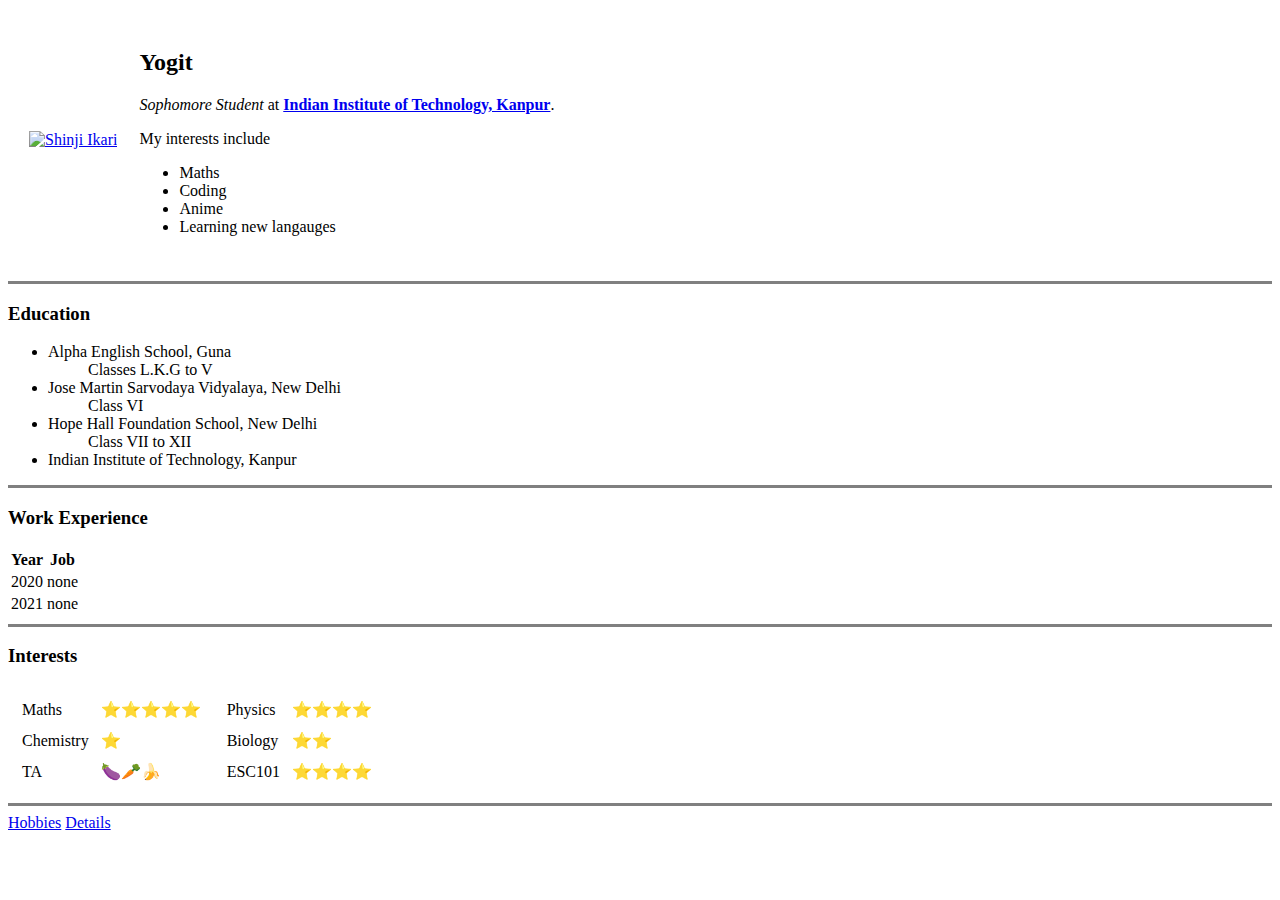
==== index.html @ c03d90d7 "Add files via upload" ====
<!DOCTYPE html> <!--documenttype-->
<html lang="en">
 <head> <!-- #holds information about the webpage -->
    <meta charset="UTF-8">
    <meta http-equiv="X-UA-Compatible" content="IE=edge">
    <meta name="viewport" content="width=device-width, initial-scale=1.0">
    <title>Yogit's First Site</title>
</head>
<body>
    <table cellspacing="20">
        <tr>
            <td> <a href = "https://www.youtube.com/watch?v=13nSISwxrY4&ab_channel=Netflix">
                <img src ="C:\Users\yogit\OneDrive\Desktop\Wallpapers\download.jpg" alt="Shinji Ikari" width="300" height="300">
                </a></td>
            <td><h2> Yogit </h2>
                <p><em>Sophomore Student </em> at <strong><a href="https://www.iitk.ac.in/">Indian Institute of Technology, Kanpur</a></strong>.</p>
                <p> My interests include
                    <ul>
                        <li>Maths</li>
                        <li>Coding</li>
                        <li>Anime</li>
                        <li>Learning new langauges</li>
                    </ul>
                </p></td>
        </tr>
    </table>
   
    
        <hr size="3" noshade>
    <h3><strong> Education </strong> </h3> 
    <ul>
        <li> Alpha English School, Guna</li>
        <ul>Classes L.K.G to V</ul>

        <li> Jose Martin Sarvodaya Vidyalaya, New Delhi</li>
        <ul>Class VI</ul>

        <li> Hope Hall Foundation School, New Delhi</li>
        <ul> Class VII to XII</ul>

        <li> Indian Institute of Technology, Kanpur</li>
    </ul>
    <hr size="3" noshade>
    <h3>Work Experience</h3>
    <table>
        <thead>
        <tr>
            <th> Year</th>
            <th> Job</th>
        </tr>
        </thead>
        <tr>
            <td>2020</td>
            <td> none </td>
        </tr>
        <tr>
            <td>2021</td>
            <td>none</td>
        </tr>
    </table>
    <hr size="3" noshade>
    <h3>Interests</h3>
    <table>
        <tr>
            <td>
                <table cellspacing="10">
                    <tr>
                        <td>Maths</td>
                        <td>⭐⭐⭐⭐⭐</td>
                    </tr>
                    <tr>
                        <td>Chemistry</td>
                        <td>⭐</td>
                    </tr>
                    <tr>
                        <td>TA</td>
                        <td>🍆🥕🍌</td>
                    </tr>
                </table>
            </td>
            <td>
                <table cellspacing="10">
                    <tr>
                        <td>Physics</td>
                        <td>⭐⭐⭐⭐</td>
                    </tr>
                    <tr>
                        <td> Biology</td>
                        <td>⭐⭐</td>
                    </tr>
                    <tr>
                        <td>ESC101</td>
                        <td>⭐⭐⭐⭐</td>
                    </tr>
                </table>
            </td>
        </tr>
    </table>
    <hr size="3" noshade>
    <a href="first_first.html">Hobbies</a>
    <a href="first_sec.html">Details</a>
</body>
</html>
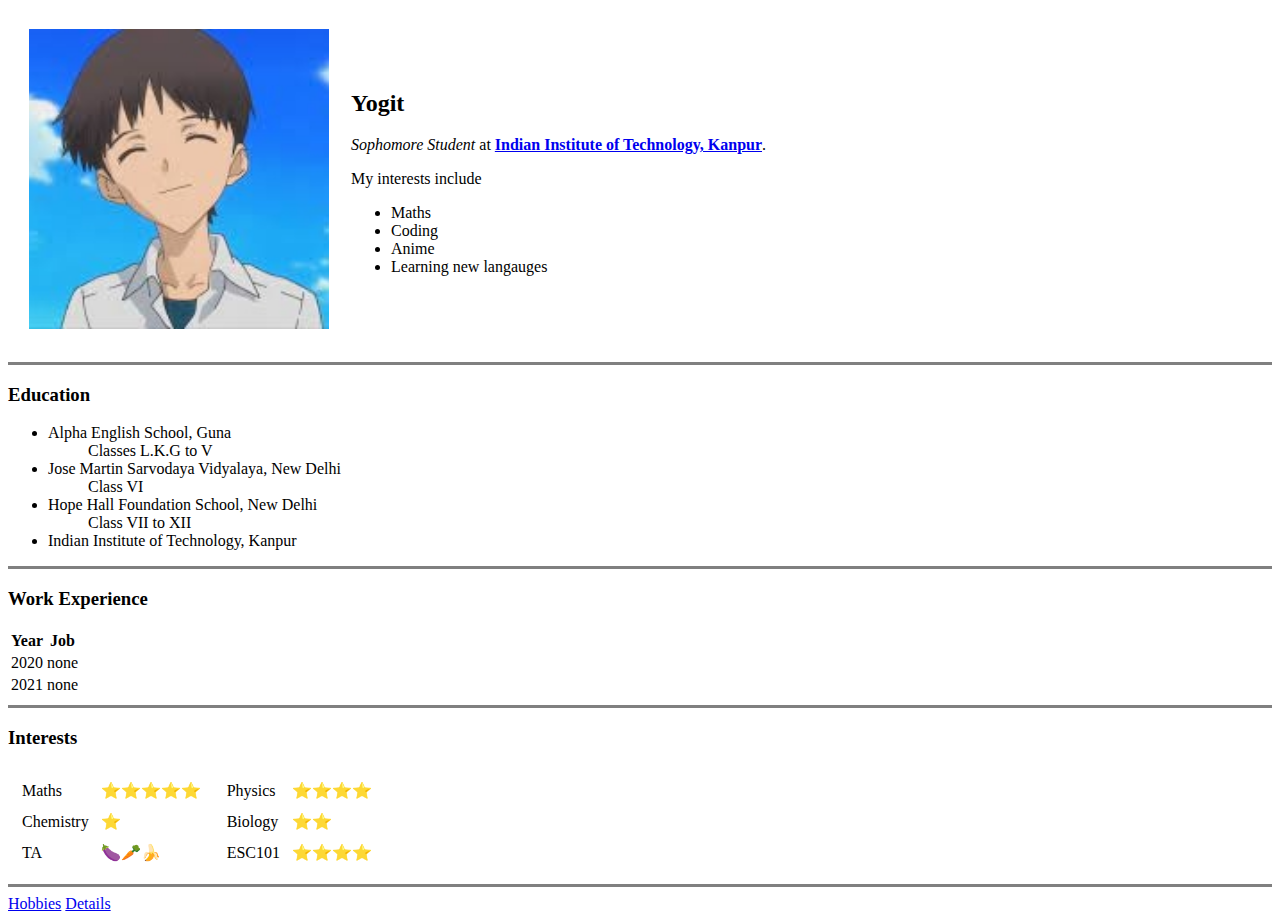
==== commit 1e5b6732: "Update index.html" ====
--- a/index.html
+++ b/index.html
@@ -10,7 +10,7 @@
     <table cellspacing="20">
         <tr>
             <td> <a href = "https://www.youtube.com/watch?v=13nSISwxrY4&ab_channel=Netflix">
-                <img src ="C:\Users\yogit\OneDrive\Desktop\Wallpapers\download.jpg" alt="Shinji Ikari" width="300" height="300">
+                <img src ="download.jpg" alt="Shinji Ikari" width="300" height="300">
                 </a></td>
             <td><h2> Yogit </h2>
                 <p><em>Sophomore Student </em> at <strong><a href="https://www.iitk.ac.in/">Indian Institute of Technology, Kanpur</a></strong>.</p>
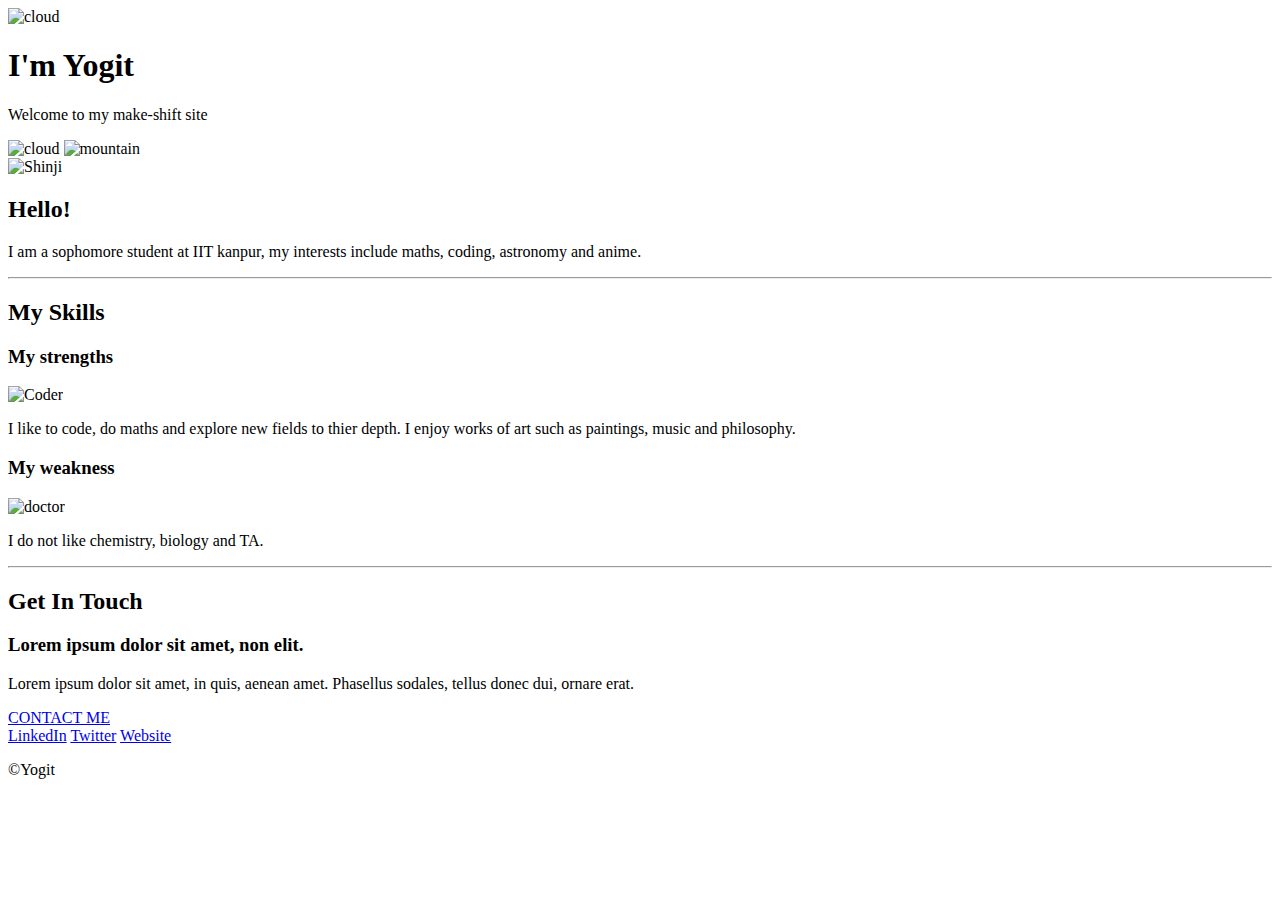
==== commit 5afbcebc: "Add files via upload" ====
--- a/index.html
+++ b/index.html
@@ -1,103 +1,59 @@
-<!DOCTYPE html> <!--documenttype-->
+<!DOCTYPE html>
 <html lang="en">
  <head> <!-- #holds information about the webpage -->
-    <meta charset="UTF-8">
-    <meta http-equiv="X-UA-Compatible" content="IE=edge">
-    <meta name="viewport" content="width=device-width, initial-scale=1.0">
-    <title>Yogit's First Site</title>
-</head>
+        <meta charset="UTF-8">
+        <meta http-equiv="X-UA-Compatible" content="IE=edge">
+        <meta name="viewport" content="width=device-width, initial-scale=1.0">
+        <title>Yogit's Site</title>
+       <link rel="stylesheet" href="css/styles.css">
+       <link rel="icon" href="favicon (1).ico">
+       <link rel="preconnect" href="https://fonts.googleapis.com">
+<link rel="preconnect" href="https://fonts.gstatic.com" crossorigin>
+<link href="https://fonts.googleapis.com/css2?family=Sacramento&display=swap" rel="stylesheet">
+ </head>
 <body>
-    <table cellspacing="20">
-        <tr>
-            <td> <a href = "https://www.youtube.com/watch?v=13nSISwxrY4&ab_channel=Netflix">
-                <img src ="download.jpg" alt="Shinji Ikari" width="300" height="300">
-                </a></td>
-            <td><h2> Yogit </h2>
-                <p><em>Sophomore Student </em> at <strong><a href="https://www.iitk.ac.in/">Indian Institute of Technology, Kanpur</a></strong>.</p>
-                <p> My interests include
-                    <ul>
-                        <li>Maths</li>
-                        <li>Coding</li>
-                        <li>Anime</li>
-                        <li>Learning new langauges</li>
-                    </ul>
-                </p></td>
-        </tr>
-    </table>
-   
-    
-        <hr size="3" noshade>
-    <h3><strong> Education </strong> </h3> 
-    <ul>
-        <li> Alpha English School, Guna</li>
-        <ul>Classes L.K.G to V</ul>
+<div class="top">
+    <img class="top_cloud" src="C:\Users\yogit\OneDrive\Desktop\WebD\CSS-My site\CSS - My Site Images\cloud.png" alt="cloud">
+    <h1>I'm Yogit</h1>
+    <p class="hed"> Welcome to my make-shift site</p>
+    <img class="bottom_cloud" src="C:\Users\yogit\OneDrive\Desktop\WebD\CSS-My site\CSS - My Site Images\cloud.png" alt="cloud">
+    <img src="C:\Users\yogit\OneDrive\Desktop\WebD\CSS-My site\CSS - My Site Images\mountain.png" alt="mountain">    
+</div>
+<div class="middle-container">
+  <div class="profile">
+    <img src="C:\Users\yogit\OneDrive\Desktop\Wallpapers\download.jpg" alt="Shinji">
+    <h2>Hello!</h2>
+    <p>I am a sophomore student at IIT kanpur, my interests include maths, coding, astronomy and anime.</p>
+  </div>
+  <hr>
+  <div class="skills">
+    <h2>My Skills</h2>
+    <div class="skill-row">
+      <h3>My strengths</h3>
+      <img class="img1" src="C:\Users\yogit\OneDrive\Desktop\WebD\CSS-My site\CSS - My Site Images\200.webp" alt="Coder">
+      <p>I like to code, do maths and explore new fields to thier depth. I enjoy works of art such as paintings, music and philosophy. </p>
+    </div>
+    <div class="skill-row">
+      <h3>My weakness</h3>
+      <img class="img2" src="C:\Users\yogit\OneDrive\Desktop\WebD\CSS-My site\CSS - My Site Images\weak.webp" alt="doctor">
+      <p>I do not like chemistry, biology and TA.</p>
+    </div>
+  </div>
+  <hr>
+  <div class="contact-me">
+    <h2>Get In Touch</h2>
+    <h3>Lorem ipsum dolor sit amet, non elit.</h3>
+    <p>Lorem ipsum dolor sit amet, in quis, aenean amet. Phasellus sodales, tellus donec dui, ornare erat.</p>
+    <a class="btn" href="mailto:name@email.com">CONTACT ME</a>
+  </div>
+</div>
 
-        <li> Jose Martin Sarvodaya Vidyalaya, New Delhi</li>
-        <ul>Class VI</ul>
 
-        <li> Hope Hall Foundation School, New Delhi</li>
-        <ul> Class VII to XII</ul>
-
-        <li> Indian Institute of Technology, Kanpur</li>
-    </ul>
-    <hr size="3" noshade>
-    <h3>Work Experience</h3>
-    <table>
-        <thead>
-        <tr>
-            <th> Year</th>
-            <th> Job</th>
-        </tr>
-        </thead>
-        <tr>
-            <td>2020</td>
-            <td> none </td>
-        </tr>
-        <tr>
-            <td>2021</td>
-            <td>none</td>
-        </tr>
-    </table>
-    <hr size="3" noshade>
-    <h3>Interests</h3>
-    <table>
-        <tr>
-            <td>
-                <table cellspacing="10">
-                    <tr>
-                        <td>Maths</td>
-                        <td>⭐⭐⭐⭐⭐</td>
-                    </tr>
-                    <tr>
-                        <td>Chemistry</td>
-                        <td>⭐</td>
-                    </tr>
-                    <tr>
-                        <td>TA</td>
-                        <td>🍆🥕🍌</td>
-                    </tr>
-                </table>
-            </td>
-            <td>
-                <table cellspacing="10">
-                    <tr>
-                        <td>Physics</td>
-                        <td>⭐⭐⭐⭐</td>
-                    </tr>
-                    <tr>
-                        <td> Biology</td>
-                        <td>⭐⭐</td>
-                    </tr>
-                    <tr>
-                        <td>ESC101</td>
-                        <td>⭐⭐⭐⭐</td>
-                    </tr>
-                </table>
-            </td>
-        </tr>
-    </table>
-    <hr size="3" noshade>
-    <a href="first_first.html">Hobbies</a>
-    <a href="first_sec.html">Details</a>
+<div class="bottom-container">
+  <a class="footer-link" href="https://www.linkedin.com/in/yogit-shankar-932a0b156/">LinkedIn</a>
+  <a class="footer-link" href="https://www.instagram.com/yogit_shankar/">Twitter</a>
+  <a class="footer-link" href="https://www.facebook.com/aditya.shankarsrivastava/">Website</a>
+  <p>©Yogit</p>
+</div>
 </body>
-</html>
+</html>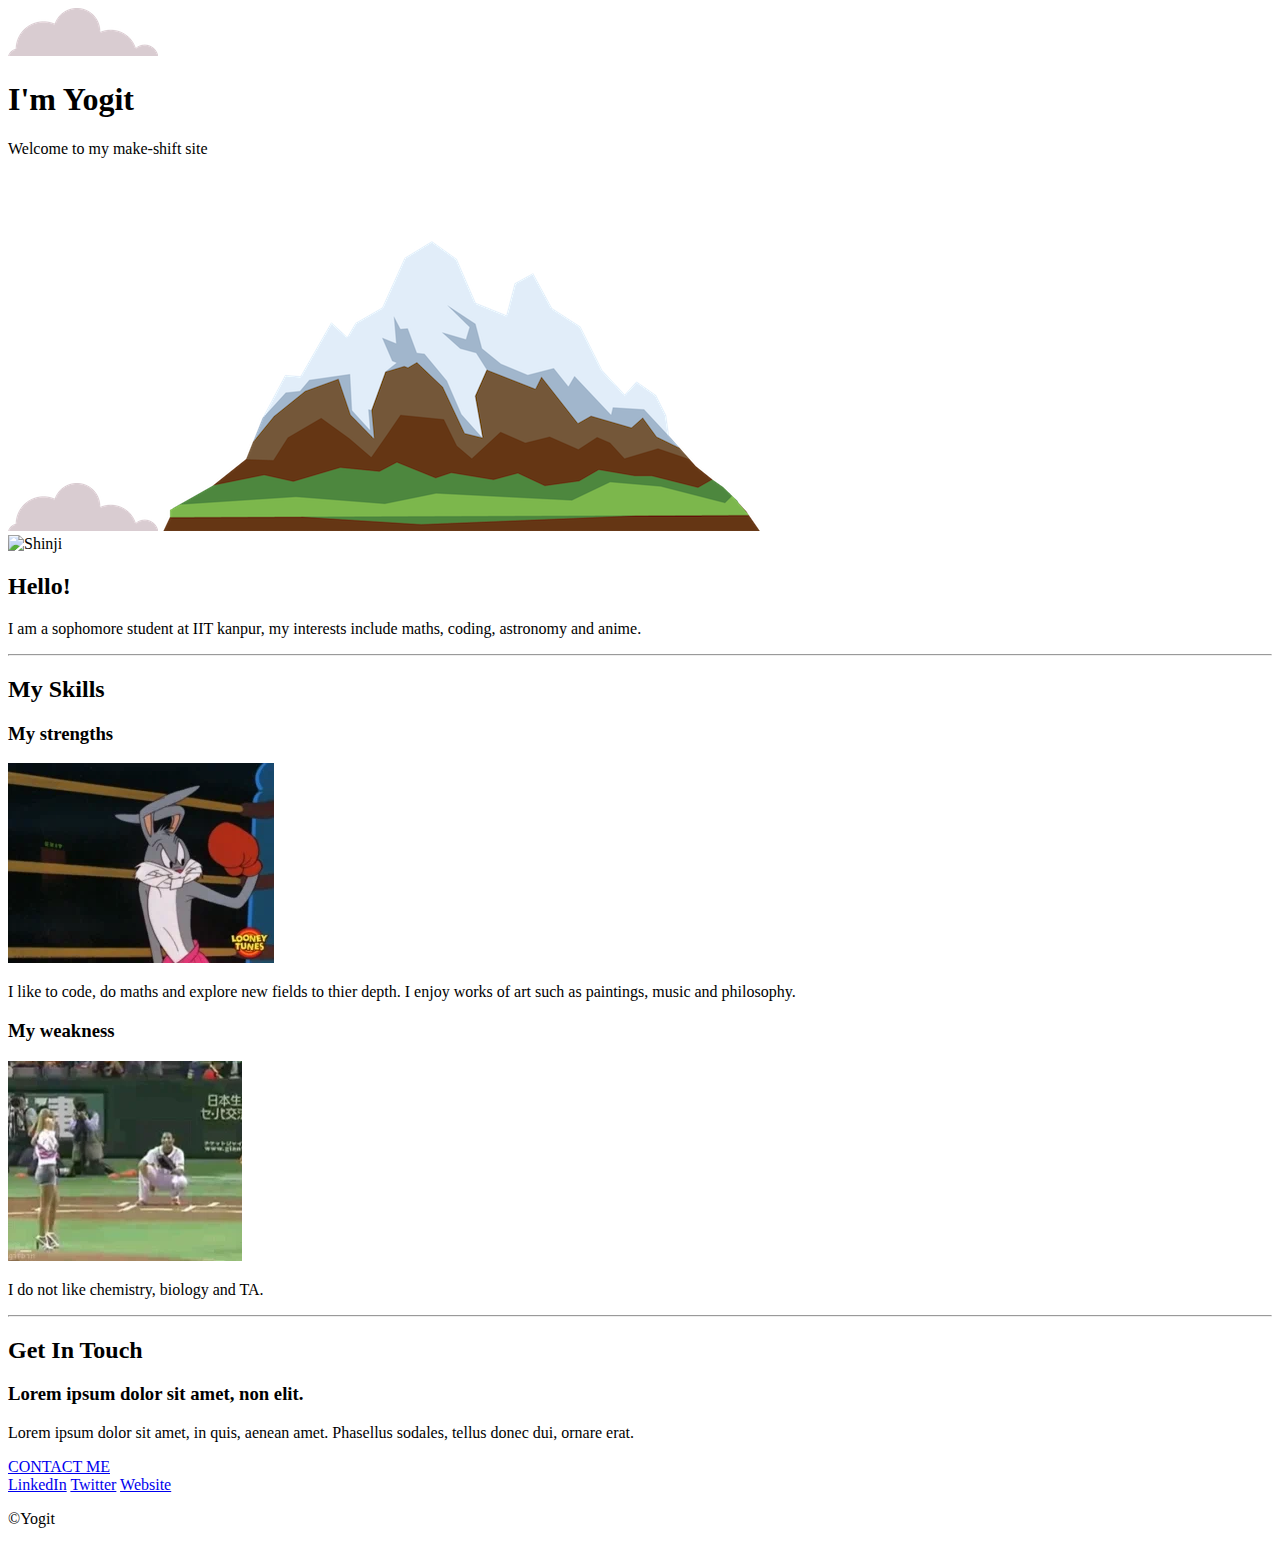
==== commit 31667027: "Update index.html" ====
--- a/index.html
+++ b/index.html
@@ -13,15 +13,15 @@
  </head>
 <body>
 <div class="top">
-    <img class="top_cloud" src="C:\Users\yogit\OneDrive\Desktop\WebD\CSS-My site\CSS - My Site Images\cloud.png" alt="cloud">
+    <img class="top_cloud" src="CSS - My Site Images\cloud.png" alt="cloud">
     <h1>I'm Yogit</h1>
     <p class="hed"> Welcome to my make-shift site</p>
-    <img class="bottom_cloud" src="C:\Users\yogit\OneDrive\Desktop\WebD\CSS-My site\CSS - My Site Images\cloud.png" alt="cloud">
-    <img src="C:\Users\yogit\OneDrive\Desktop\WebD\CSS-My site\CSS - My Site Images\mountain.png" alt="mountain">    
+    <img class="bottom_cloud" src="CSS - My Site Images\cloud.png" alt="cloud">
+    <img src="CSS - My Site Images\mountain.png" alt="mountain">    
 </div>
 <div class="middle-container">
   <div class="profile">
-    <img src="C:\Users\yogit\OneDrive\Desktop\Wallpapers\download.jpg" alt="Shinji">
+    <img src="download.jpg" alt="Shinji">
     <h2>Hello!</h2>
     <p>I am a sophomore student at IIT kanpur, my interests include maths, coding, astronomy and anime.</p>
   </div>
@@ -30,12 +30,12 @@
     <h2>My Skills</h2>
     <div class="skill-row">
       <h3>My strengths</h3>
-      <img class="img1" src="C:\Users\yogit\OneDrive\Desktop\WebD\CSS-My site\CSS - My Site Images\200.webp" alt="Coder">
+      <img class="img1" src="CSS - My Site Images\200.webp" alt="Coder">
       <p>I like to code, do maths and explore new fields to thier depth. I enjoy works of art such as paintings, music and philosophy. </p>
     </div>
     <div class="skill-row">
       <h3>My weakness</h3>
-      <img class="img2" src="C:\Users\yogit\OneDrive\Desktop\WebD\CSS-My site\CSS - My Site Images\weak.webp" alt="doctor">
+      <img class="img2" src="CSS - My Site Images\weak.webp" alt="doctor">
       <p>I do not like chemistry, biology and TA.</p>
     </div>
   </div>
@@ -56,4 +56,4 @@
   <p>©Yogit</p>
 </div>
 </body>
-</html>+</html>
